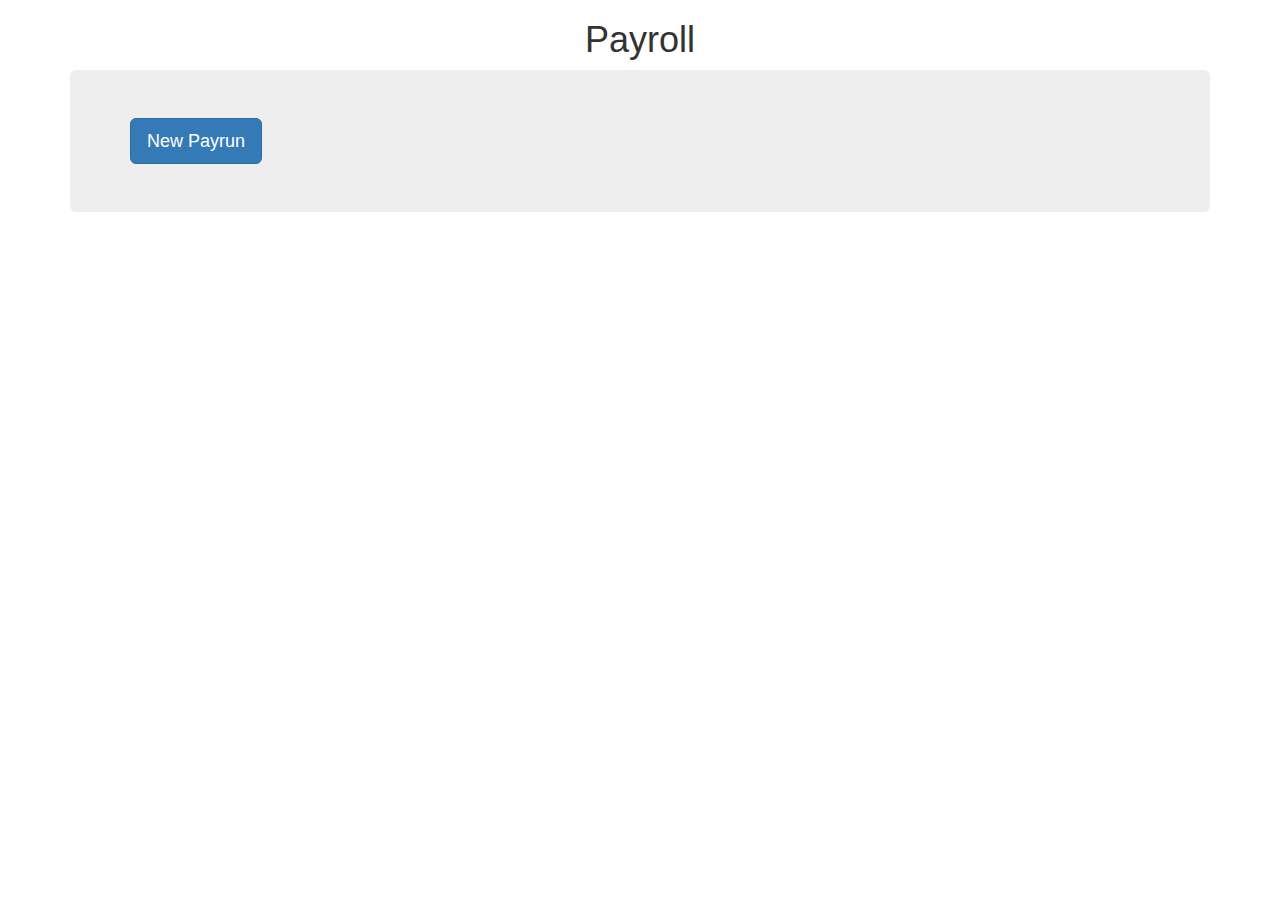
==== src/main/resources/templates/payroll/index.html @ 8704cee4 "added ability to select employees and enter hours" ====
<!DOCTYPE html>
<html lang="en">
<head>
    <meta charset="UTF-8"/>
    <link rel="stylesheet" href="https://maxcdn.bootstrapcdn.com/bootstrap/3.3.6/css/bootstrap.min.css"/>
    <title>Payroll | Paycheck</title>
</head>
<body>
    <div class="container">
        <div class="text-center"><h1>Payroll</h1></div>
        <div class="jumbotron">
            <a href="payroll/new" class="btn btn-lg btn-primary">New Payrun</a>
        </div>
    </div>
</body>
</html>
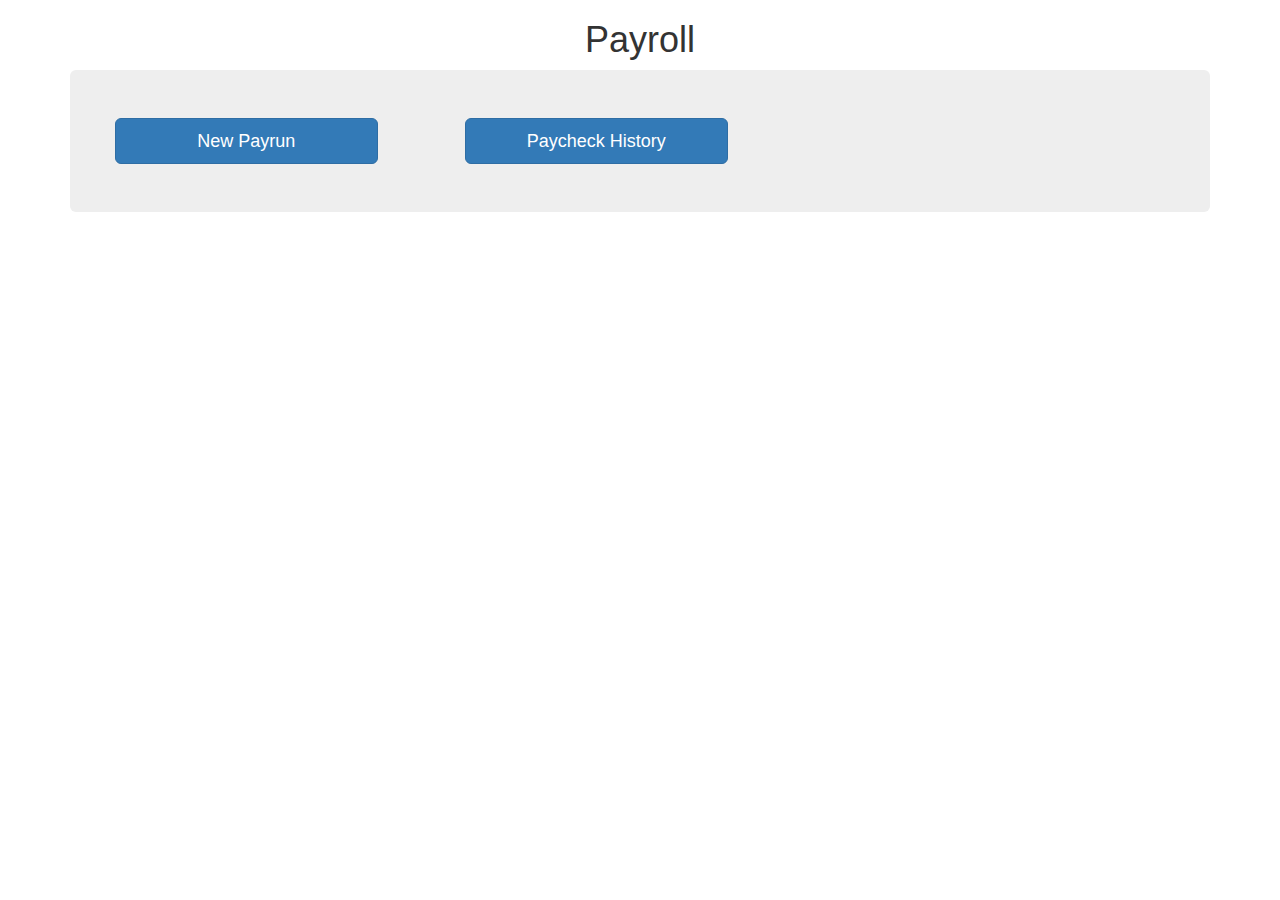
==== commit eec4fcdd: "added authentication" ====
--- a/src/main/resources/templates/payroll/index.html
+++ b/src/main/resources/templates/payroll/index.html
@@ -1,16 +1,23 @@
 <!DOCTYPE html>
-<html lang="en">
+<html lang="en" xmlns:th="http://www.thymeleaf.org">
 <head>
     <meta charset="UTF-8"/>
     <link rel="stylesheet" href="https://maxcdn.bootstrapcdn.com/bootstrap/3.3.6/css/bootstrap.min.css"/>
+    <link rel="stylesheet" th:href="@{/site.css}" />
     <title>Payroll | Paycheck</title>
 </head>
 <body>
+<div th:replace="partials/header :: header"></div>
     <div class="container">
         <div class="text-center"><h1>Payroll</h1></div>
         <div class="jumbotron">
-            <a href="payroll/new" class="btn btn-lg btn-primary">New Payrun</a>
+            <div class="row">
+                <a href="./payroll/new" class="btn btn-lg btn-primary col-md-3">New Payrun</a>
+                <div class="col-md-1"></div>
+                <a href="./payroll/paychecks" class="btn btn-lg btn-primary col-md-3">Paycheck History</a>
+            </div>
         </div>
     </div>
+<div th:replace="partials/footer :: footer"></div>
 </body>
 </html>